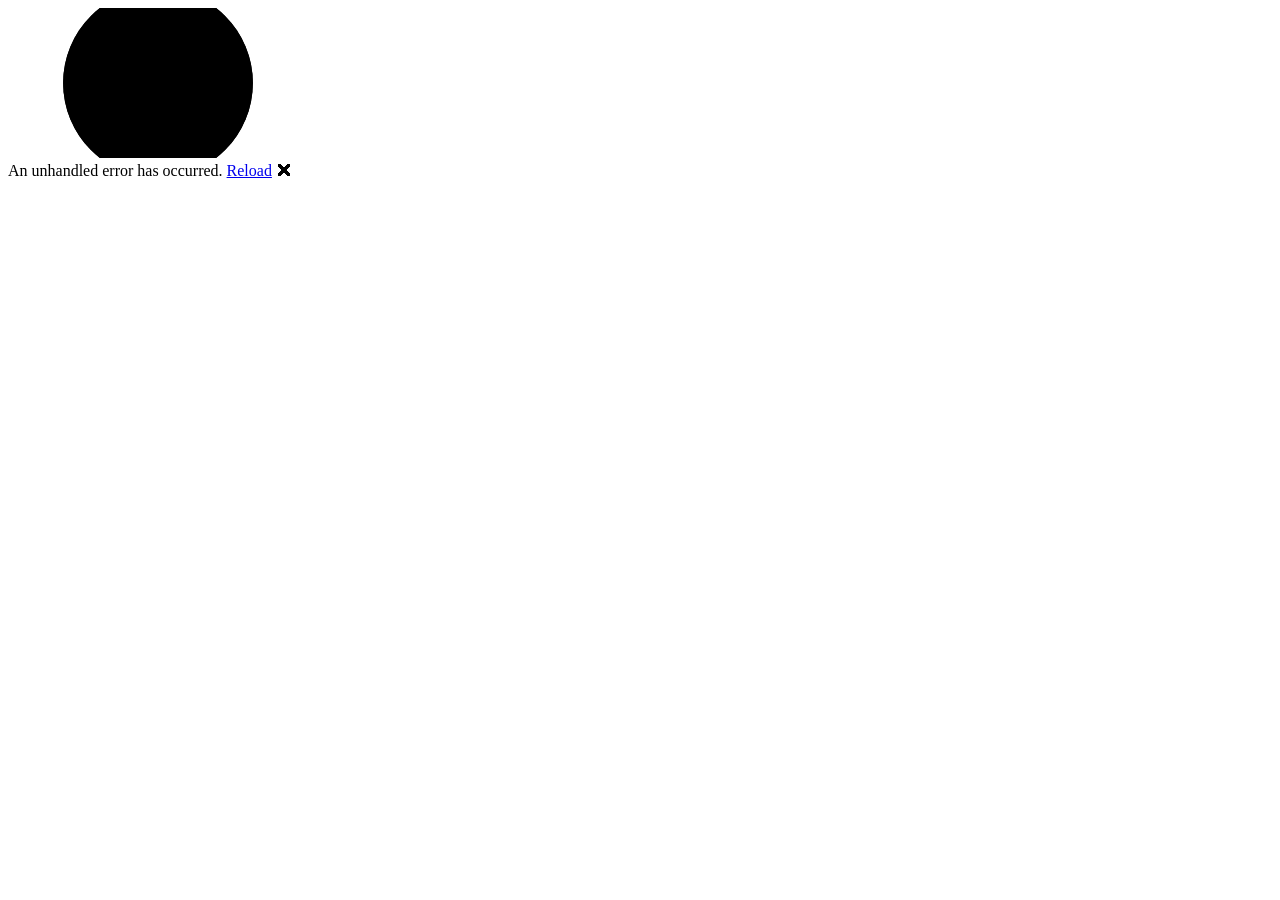
==== dotnet/src/EspBarcode.Controller.Web/wwwroot/index.html @ 6d78ee5a "feat: add Blazor WebAssembly browser control panel for ESP screens EspBarcode.Controller.Web connect" ====
<!DOCTYPE html>
<html lang="en">

<head>
    <meta charset="utf-8" />
    <meta name="viewport" content="width=device-width, initial-scale=1.0" />
    <title>ESP Barcode Control</title>
    <base href="/" />
    <link rel="preload" id="webassembly" />
    <link rel="stylesheet" href="css/app.css" />
    <!-- If you add any scoped CSS files, uncomment the following to load them
    <link href="EspBarcode.Controller.Web.styles.css" rel="stylesheet" /> -->
    <script type="importmap"></script>
</head>

<body>
    <div id="app">
        <svg class="loading-progress">
            <circle r="40%" cx="50%" cy="50%" />
            <circle r="40%" cx="50%" cy="50%" />
        </svg>
        <div class="loading-progress-text"></div>
    </div>

    <div id="blazor-error-ui">
        An unhandled error has occurred.
        <a href="." class="reload">Reload</a>
        <span class="dismiss">🗙</span>
    </div>
    <script src="_framework/blazor.webassembly#[.{fingerprint}].js"></script>
</body>

</html>
---- dotnet/src/EspBarcode.Controller.Web/wwwroot/css/app.css ----
/*
 * Design tokens mirror lib/UiGeometry/src/Theme.h exactly (same hex values as the on-device
 * light/dark themes), so the browser controller and the physical screens always look like the
 * same product family.
 */
.esb-app {
  --esb-bg: #0b0c0e;
  --esb-surface: #131519;
  --esb-surface-alt: #1b1e23;
  --esb-hairline: #262a30;
  --esb-text: #f5f6f7;
  --esb-text-muted: #9098a0;
  --esb-text-faint: #6b7178;
  --esb-accent: #2dd9c6;
  --esb-accent-text: #04201c;
  --esb-danger: #ff5449;
  --esb-radius: 10px;
  --esb-shadow: 0 8px 24px rgba(0, 0, 0, 0.35);
  color-scheme: dark;
}

.esb-app[data-theme="light"] {
  --esb-bg: #f4f5f6;
  --esb-surface: #ffffff;
  --esb-surface-alt: #ecedef;
  --esb-hairline: #dee0e3;
  --esb-text: #16181b;
  --esb-text-muted: #6b7078;
  --esb-text-faint: #8a8f96;
  --esb-accent: #0c8c82;
  --esb-accent-text: #ffffff;
  --esb-danger: #d92d20;
  --esb-shadow: 0 8px 24px rgba(16, 18, 20, 0.12);
  color-scheme: light;
}

html, body {
  margin: 0;
  height: 100%;
  font-family: "Segoe UI", system-ui, -apple-system, sans-serif;
}

.esb-app {
  min-height: 100vh;
  background: var(--esb-bg);
  color: var(--esb-text);
  display: flex;
  transition: background-color 0.15s ease, color 0.15s ease;
}

* { box-sizing: border-box; }

a { color: var(--esb-accent); }

/* ---- shell layout ---- */

.esb-sidebar {
  width: 220px;
  flex: 0 0 220px;
  background: var(--esb-surface);
  border-right: 1px solid var(--esb-hairline);
  display: flex;
  flex-direction: column;
  padding: 20px 12px;
  gap: 4px;
}

.esb-brand {
  display: flex;
  align-items: center;
  gap: 10px;
  padding: 4px 10px 20px;
  font-weight: 700;
  font-size: 1.05rem;
  letter-spacing: 0.02em;
}

.esb-brand-dot {
  width: 10px;
  height: 10px;
  border-radius: 50%;
  background: var(--esb-accent);
  box-shadow: 0 0 8px var(--esb-accent);
  flex: none;
}

.esb-nav-link {
  display: flex;
  align-items: center;
  gap: 10px;
  padding: 10px 12px;
  border-radius: var(--esb-radius);
  color: var(--esb-text-muted);
  text-decoration: none;
  font-size: 0.92rem;
  font-weight: 600;
}

.esb-nav-link:hover { background: var(--esb-surface-alt); color: var(--esb-text); }

.esb-nav-link.active {
  background: var(--esb-accent);
  color: var(--esb-accent-text);
}

.esb-nav-spacer { flex: 1; }

.esb-main {
  flex: 1;
  min-width: 0;
  padding: 24px 32px 64px;
}

.esb-topbar {
  display: flex;
  align-items: center;
  justify-content: space-between;
  margin-bottom: 24px;
  gap: 16px;
}

.esb-topbar h1 { margin: 0; font-size: 1.4rem; }

/* ---- theme toggle ---- */

.esb-theme-toggle {
  display: inline-flex;
  align-items: center;
  gap: 8px;
  background: var(--esb-surface-alt);
  border: 1px solid var(--esb-hairline);
  border-radius: 999px;
  padding: 6px 14px;
  cursor: pointer;
  color: var(--esb-text);
  font-size: 0.85rem;
  font-weight: 600;
}

.esb-theme-toggle:hover { border-color: var(--esb-accent); }

/* ---- cards / panels ---- */

.esb-card {
  background: var(--esb-surface);
  border: 1px solid var(--esb-hairline);
  border-radius: var(--esb-radius);
  padding: 18px 20px;
  box-shadow: var(--esb-shadow);
}

.esb-card + .esb-card { margin-top: 16px; }

.esb-card h2, .esb-card h3 { margin-top: 0; }

.esb-grid {
  display: grid;
  grid-template-columns: repeat(auto-fill, minmax(260px, 1fr));
  gap: 16px;
}

.esb-stat {
  background: var(--esb-surface-alt);
  border-radius: var(--esb-radius);
  padding: 14px 16px;
}

.esb-stat-label { color: var(--esb-text-muted); font-size: 0.78rem; text-transform: uppercase; letter-spacing: 0.05em; }
.esb-stat-value { font-size: 1.5rem; font-weight: 700; margin-top: 4px; }

/* ---- forms ---- */

.esb-field { margin-bottom: 14px; display: flex; flex-direction: column; gap: 6px; }
.esb-field label { font-size: 0.82rem; color: var(--esb-text-muted); font-weight: 600; }

.esb-input, .esb-select, textarea.esb-input {
  background: var(--esb-surface-alt);
  border: 1px solid var(--esb-hairline);
  color: var(--esb-text);
  border-radius: 8px;
  padding: 9px 12px;
  font-size: 0.92rem;
  font-family: inherit;
}

.esb-input:focus, .esb-select:focus { outline: 2px solid var(--esb-accent); outline-offset: 1px; }

.esb-checkbox { display: flex; align-items: center; gap: 8px; font-size: 0.9rem; }

.esb-form-row { display: grid; grid-template-columns: repeat(auto-fit, minmax(160px, 1fr)); gap: 12px; }

/* ---- buttons ---- */

.esb-btn {
  display: inline-flex;
  align-items: center;
  justify-content: center;
  gap: 8px;
  border: 1px solid var(--esb-hairline);
  background: var(--esb-surface-alt);
  color: var(--esb-text);
  border-radius: 8px;
  padding: 9px 16px;
  font-size: 0.88rem;
  font-weight: 600;
  cursor: pointer;
}

.esb-btn:hover:not(:disabled) { border-color: var(--esb-accent); }
.esb-btn:disabled { opacity: 0.5; cursor: not-allowed; }

.esb-btn-primary { background: var(--esb-accent); color: var(--esb-accent-text); border-color: transparent; }
.esb-btn-primary:hover:not(:disabled) { filter: brightness(1.08); }

.esb-btn-danger { background: transparent; color: var(--esb-danger); border-color: var(--esb-danger); }
.esb-btn-danger:hover:not(:disabled) { background: var(--esb-danger); color: #fff; }

.esb-btn-sm { padding: 5px 10px; font-size: 0.78rem; }

.esb-btn-row { display: flex; gap: 8px; flex-wrap: wrap; }

/* ---- badges / status ---- */

.esb-badge {
  display: inline-flex;
  align-items: center;
  gap: 6px;
  border-radius: 999px;
  padding: 3px 10px;
  font-size: 0.72rem;
  font-weight: 700;
  text-transform: uppercase;
  letter-spacing: 0.04em;
  background: var(--esb-surface-alt);
  color: var(--esb-text-muted);
}

.esb-badge-ok { color: var(--esb-accent); }
.esb-badge-ok::before { content: ""; width: 6px; height: 6px; border-radius: 50%; background: var(--esb-accent); }
.esb-badge-error { color: var(--esb-danger); }
.esb-badge-error::before { content: ""; width: 6px; height: 6px; border-radius: 50%; background: var(--esb-danger); }
.esb-badge-warn { color: #c9a82d; }

.esb-muted { color: var(--esb-text-muted); }
.esb-faint { color: var(--esb-text-faint); font-size: 0.8rem; }

.esb-empty {
  text-align: center;
  padding: 40px 20px;
  color: var(--esb-text-muted);
  border: 1px dashed var(--esb-hairline);
  border-radius: var(--esb-radius);
}

/* ---- table ---- */

.esb-table { width: 100%; border-collapse: collapse; font-size: 0.88rem; }
.esb-table th { text-align: left; color: var(--esb-text-muted); font-size: 0.75rem; text-transform: uppercase; letter-spacing: 0.04em; padding: 8px 10px; border-bottom: 1px solid var(--esb-hairline); }
.esb-table td { padding: 10px; border-bottom: 1px solid var(--esb-hairline); vertical-align: middle; }
.esb-table tr:last-child td { border-bottom: none; }

/* ---- preview canvas ---- */

.esb-preview {
  background: #fff;
  border-radius: 8px;
  display: flex;
  align-items: center;
  justify-content: center;
  padding: 16px;
  border: 1px solid var(--esb-hairline);
}

.esb-preview canvas { image-rendering: pixelated; max-width: 100%; }

/* ---- toggle switch ---- */

.esb-switch { position: relative; display: inline-block; width: 40px; height: 22px; flex: none; }
.esb-switch input { opacity: 0; width: 0; height: 0; }
.esb-switch-track {
  position: absolute; inset: 0; background: var(--esb-hairline); border-radius: 999px; cursor: pointer; transition: background 0.15s ease;
}
.esb-switch-track::before {
  content: ""; position: absolute; width: 16px; height: 16px; left: 3px; top: 3px; background: #fff; border-radius: 50%; transition: transform 0.15s ease;
}
.esb-switch input:checked + .esb-switch-track { background: var(--esb-accent); }
.esb-switch input:checked + .esb-switch-track::before { transform: translateX(18px); }

.esb-alert {
  border-radius: 8px;
  padding: 10px 14px;
  font-size: 0.85rem;
  margin-bottom: 14px;
  border: 1px solid var(--esb-hairline);
}
.esb-alert-error { border-color: var(--esb-danger); color: var(--esb-danger); }
.esb-alert-info { border-color: var(--esb-accent); color: var(--esb-accent); }

#blazor-error-ui {
  background: var(--esb-danger, #ff5449);
  color: #fff;
  bottom: 0;
  box-shadow: 0 -1px 2px rgba(0, 0, 0, 0.2);
  display: none;
  left: 0;
  padding: 0.6rem 1.25rem 0.7rem 1.25rem;
  position: fixed;
  width: 100%;
  z-index: 1000;
}

#blazor-error-ui .dismiss { cursor: pointer; position: absolute; right: 0.75rem; top: 0.5rem; }
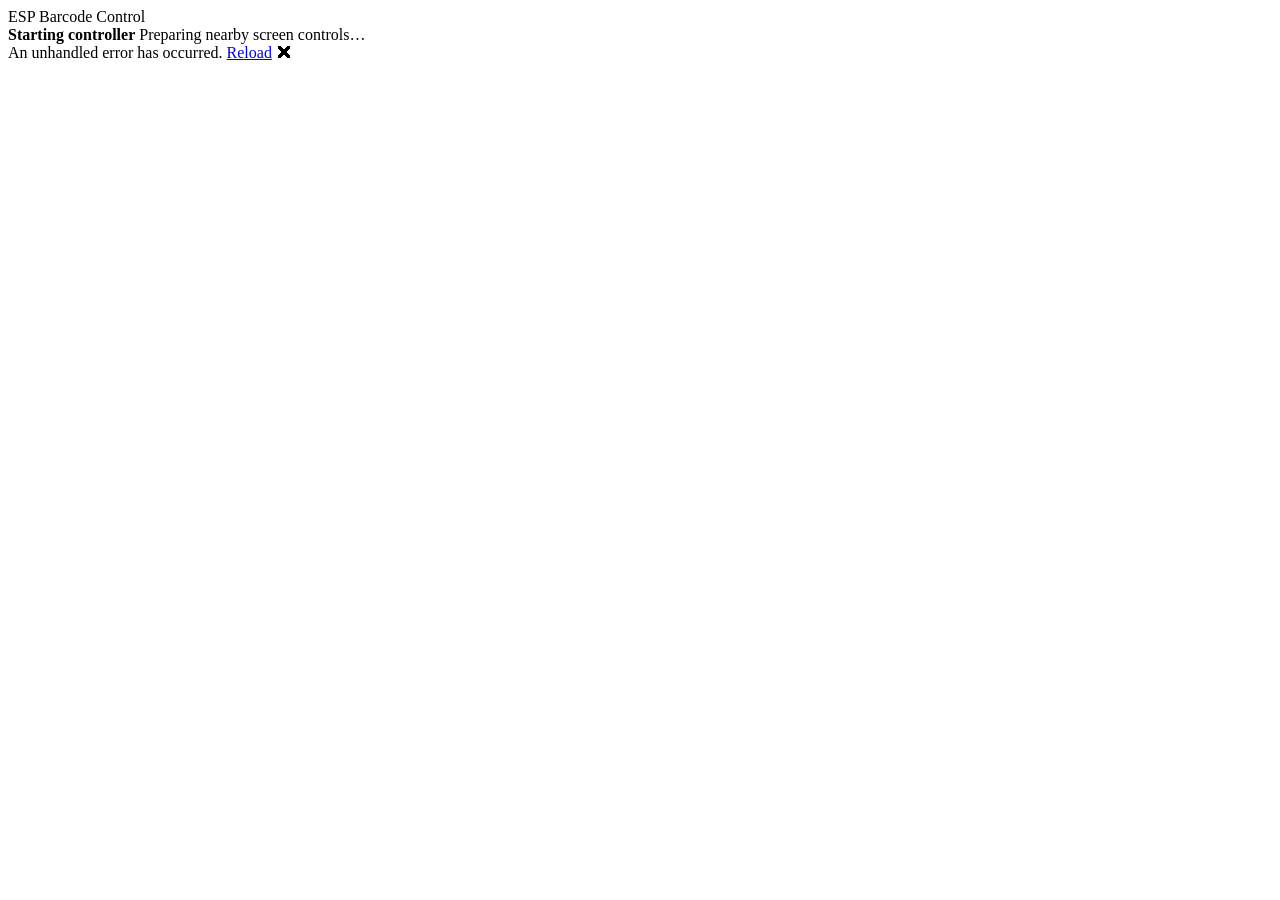
==== commit 510be7dd: "feat(web): add themed PWA startup loader" ====
--- a/dotnet/src/EspBarcode.Controller.Web/wwwroot/index.html
+++ b/dotnet/src/EspBarcode.Controller.Web/wwwroot/index.html
@@ -3,31 +3,56 @@
 
 <head>
     <meta charset="utf-8" />
-    <meta name="viewport" content="width=device-width, initial-scale=1.0" />
+    <meta name="viewport" content="width=device-width, initial-scale=1.0" />
+    <meta name="theme-color" content="#0b0c0e" />
+    <meta name="apple-mobile-web-app-capable" content="yes" />
     <title>ESP Barcode Control</title>
     <base href="/" />
     <link rel="preload" id="webassembly" />
-    <link rel="stylesheet" href="css/app.css" />
+    <link rel="stylesheet" href="css/app.css" />
+    <link rel="manifest" href="manifest.webmanifest" />
+    <script>
+        (() => {
+            let theme = 'dark';
+            try {
+                theme = JSON.parse(localStorage.getItem('esp-controller.theme')) === 'light' ? 'light' : 'dark';
+            } catch { /* Storage can be unavailable in private or locked-down contexts. */ }
+            document.documentElement.dataset.esbTheme = theme;
+            document.querySelector('meta[name="theme-color"]').content = theme === 'light' ? '#f4f5f6' : '#0b0c0e';
+        })();
+    </script>
     <!-- If you add any scoped CSS files, uncomment the following to load them
     <link href="EspBarcode.Controller.Web.styles.css" rel="stylesheet" /> -->
     <script type="importmap"></script>
 </head>
 
-<body>
-    <div id="app">
-        <svg class="loading-progress">
-            <circle r="40%" cx="50%" cy="50%" />
-            <circle r="40%" cx="50%" cy="50%" />
-        </svg>
-        <div class="loading-progress-text"></div>
-    </div>
+<body>
+    <div id="app">
+        <main class="esb-loader" role="status" aria-live="polite" aria-label="Loading ESP Barcode Control">
+            <div class="esb-loader-card">
+                <div class="esb-loader-brand"><span class="esb-loader-dot"></span>ESP Barcode Control</div>
+                <div class="esb-loader-screen" aria-hidden="true">
+                    <div class="esb-loader-barcode"></div>
+                    <div class="esb-loader-scanline"></div>
+                    <div class="esb-loader-corners"></div>
+                </div>
+                <div class="esb-loader-copy">
+                    <strong>Starting controller</strong>
+                    <span>Preparing nearby screen controls…</span>
+                </div>
+                <div class="loading-progress" aria-hidden="true"><span></span></div>
+                <div class="loading-progress-text"></div>
+            </div>
+        </main>
+    </div>
 
     <div id="blazor-error-ui">
         An unhandled error has occurred.
         <a href="." class="reload">Reload</a>
         <span class="dismiss">🗙</span>
     </div>
-    <script src="_framework/blazor.webassembly#[.{fingerprint}].js"></script>
+    <script src="_framework/blazor.webassembly#[.{fingerprint}].js"></script>
+    <script>if ('serviceWorker' in navigator) navigator.serviceWorker.register('./service-worker.js');</script>
 </body>
 
 </html>
--- a/dotnet/src/EspBarcode.Controller.Web/wwwroot/css/app.css
+++ b/dotnet/src/EspBarcode.Controller.Web/wwwroot/css/app.css
@@ -40,6 +40,128 @@
   font-family: "Segoe UI", system-ui, -apple-system, sans-serif;
 }
 
+/* ---- pre-Blazor PWA loading shell ---- */
+
+html {
+  --loader-bg: #0b0c0e;
+  --loader-surface: #131519;
+  --loader-screen: #1b1e23;
+  --loader-hairline: #262a30;
+  --loader-text: #f5f6f7;
+  --loader-muted: #9098a0;
+  --loader-accent: #2dd9c6;
+  color-scheme: dark;
+  background: var(--loader-bg);
+}
+
+html[data-esb-theme="light"] {
+  --loader-bg: #f4f5f6;
+  --loader-surface: #ffffff;
+  --loader-screen: #ecedef;
+  --loader-hairline: #dee0e3;
+  --loader-text: #16181b;
+  --loader-muted: #6b7078;
+  --loader-accent: #0c8c82;
+  color-scheme: light;
+}
+
+.esb-loader {
+  min-height: 100dvh;
+  display: grid;
+  place-items: center;
+  padding: 24px;
+  overflow: hidden;
+  color: var(--loader-text);
+  background:
+    radial-gradient(circle at 50% 42%, color-mix(in srgb, var(--loader-accent) 10%, transparent), transparent 38%),
+    var(--loader-bg);
+}
+
+.esb-loader-card {
+  width: min(100%, 340px);
+  padding: 22px;
+  border: 1px solid var(--loader-hairline);
+  border-radius: 16px;
+  background: var(--loader-surface);
+  box-shadow: 0 18px 60px rgba(0, 0, 0, 0.28);
+}
+
+html[data-esb-theme="light"] .esb-loader-card { box-shadow: 0 18px 60px rgba(16, 18, 20, 0.12); }
+
+.esb-loader-brand {
+  display: flex;
+  align-items: center;
+  gap: 9px;
+  margin-bottom: 20px;
+  font-size: 0.95rem;
+  font-weight: 700;
+  letter-spacing: 0.02em;
+}
+
+.esb-loader-dot {
+  width: 9px;
+  height: 9px;
+  flex: none;
+  border-radius: 50%;
+  background: var(--loader-accent);
+  box-shadow: 0 0 10px var(--loader-accent);
+}
+
+.esb-loader-screen {
+  position: relative;
+  height: 150px;
+  overflow: hidden;
+  border: 1px solid var(--loader-hairline);
+  border-radius: 10px;
+  background: var(--loader-screen);
+}
+
+.esb-loader-barcode {
+  position: absolute;
+  inset: 30px 42px;
+  opacity: 0.9;
+  background: repeating-linear-gradient(90deg,
+    var(--loader-text) 0 3px, transparent 3px 6px,
+    var(--loader-text) 6px 8px, transparent 8px 13px,
+    var(--loader-text) 13px 18px, transparent 18px 21px);
+  mask-image: linear-gradient(90deg, transparent, #000 8%, #000 92%, transparent);
+}
+
+.esb-loader-scanline {
+  position: absolute;
+  left: 24px;
+  right: 24px;
+  top: 28px;
+  height: 2px;
+  background: var(--loader-accent);
+  box-shadow: 0 0 12px 2px var(--loader-accent);
+  animation: esb-loader-scan 1.8s ease-in-out infinite alternate;
+}
+
+.esb-loader-corners { position: absolute; inset: 18px; border: 1px solid color-mix(in srgb, var(--loader-accent) 45%, transparent); border-left-color: transparent; border-right-color: transparent; }
+
+.esb-loader-copy { display: flex; flex-direction: column; gap: 4px; margin: 18px 0 14px; }
+.esb-loader-copy strong { font-size: 1rem; }
+.esb-loader-copy span { color: var(--loader-muted); font-size: 0.82rem; }
+
+.loading-progress {
+  height: 4px;
+  overflow: hidden;
+  border-radius: 999px;
+  background: var(--loader-screen);
+}
+
+.loading-progress span { display: block; width: var(--blazor-load-percentage, 0%); height: 100%; border-radius: inherit; background: var(--loader-accent); transition: width 0.15s ease-out; }
+.loading-progress-text { min-height: 1em; margin-top: 7px; color: var(--loader-muted); font-size: 0.72rem; text-align: right; }
+.loading-progress-text::after { content: var(--blazor-load-percentage-text, "Loading"); }
+
+@keyframes esb-loader-scan { from { transform: translateY(0); } to { transform: translateY(92px); } }
+
+@media (prefers-reduced-motion: reduce) {
+  .esb-loader-scanline { animation: none; transform: translateY(46px); }
+  .loading-progress span { transition: none; }
+}
+
 .esb-app {
   min-height: 100vh;
   background: var(--esb-bg);
@@ -310,3 +432,23 @@
 }
 
 #blazor-error-ui .dismiss { cursor: pointer; position: absolute; right: 0.75rem; top: 0.5rem; }
+
+.esb-mobile-stack { display: grid; gap: 16px; max-width: 760px; }
+.esb-device-row { display: grid; grid-template-columns: 1fr auto auto; align-items: center; gap: 10px; padding: 12px 0; border-top: 1px solid var(--esb-hairline); }
+.esb-peer-target { margin-left: 20px; padding-left: 12px; border-left: 2px solid var(--esb-accent); }
+.esb-mobile-action { min-height: 46px; }
+
+@media (max-width: 720px) {
+  .esb-app { display: block; padding-bottom: 68px; }
+  .esb-sidebar { position: fixed; z-index: 20; inset: auto 0 0 0; width: auto; height: 64px; padding: 6px; border: 0; border-top: 1px solid var(--esb-hairline); flex-direction: row; overflow-x: auto; }
+  .esb-brand, .esb-nav-spacer { display: none; }
+  .esb-nav-link { min-width: 62px; padding: 7px 9px; justify-content: center; font-size: 0; }
+  .esb-nav-link::first-letter { font-size: 1.35rem; }
+  .esb-main { padding: 16px 14px 28px; }
+  .esb-topbar { margin-bottom: 16px; }
+  .esb-card { padding: 16px; }
+  .esb-device-row { grid-template-columns: 1fr auto; }
+  .esb-device-row .esb-faint { grid-column: 1; }
+  .esb-mobile-action { width: 100%; }
+  .esb-sticky-action { position: sticky; bottom: 72px; z-index: 10; }
+}
